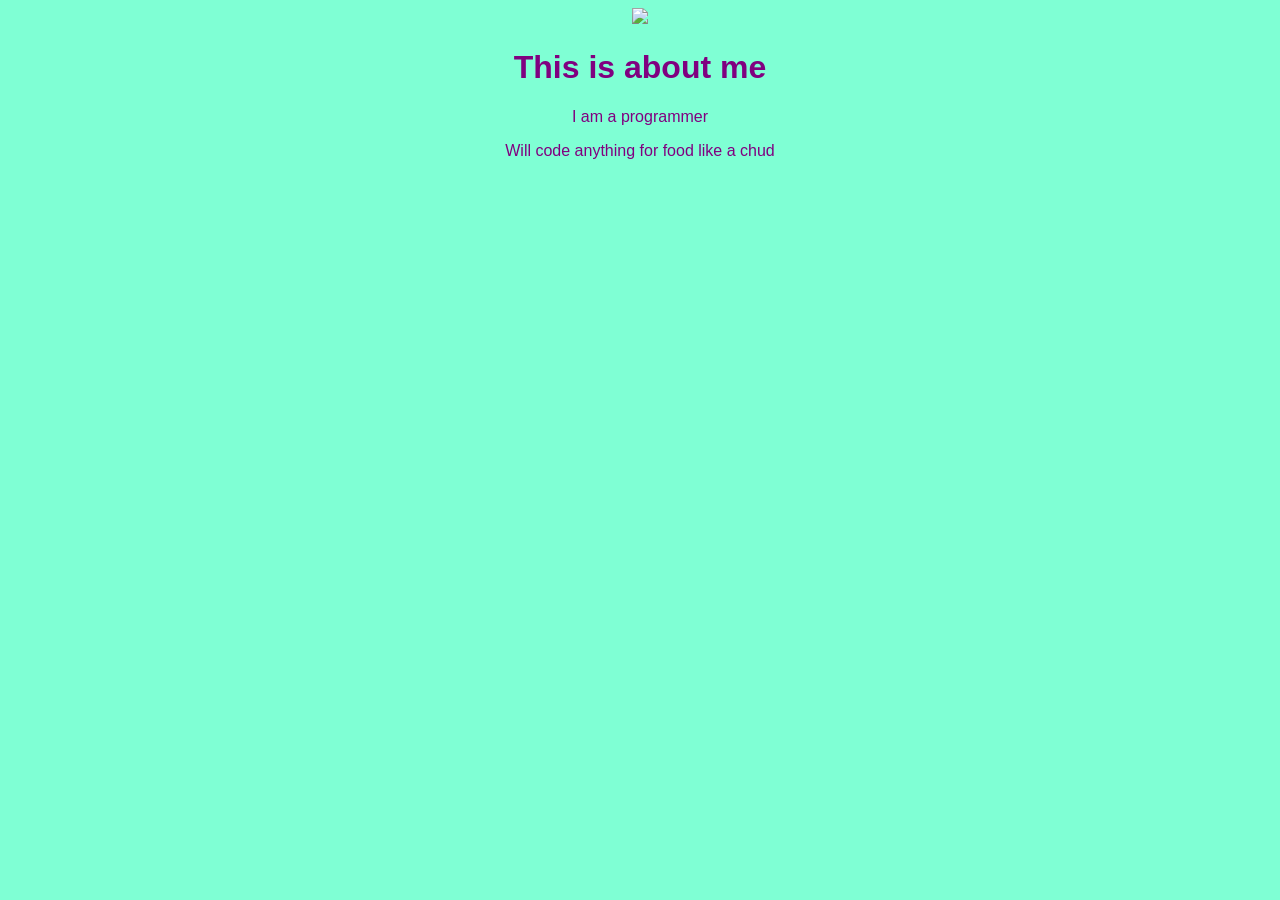
==== aboutme.html @ 1a48da04 "June 4 Day 1 Swift" ====
<!DOCTYPE html>
<html>
    <head> 
        <link rel="stylesheet" href="style.css" />
    </head>
    <body>
        <img
            src="https://hips.hearstapps.com/clv.h-cdn.co/assets/16/18/gettyimages-529202089.jpg?crop=0.6668237511781339xw:1xh;center,top"
        />
        <h1>This is about me</h1>
        <p>I am a programmer</p> 
        <p>Will code anything for food like a chud</p>
    </body>
<html
---- style.css ----
img {
    width: 200px;
}
body {
    text-align: center;
    font-family: sans-serif;
    background: aquamarine;
    color: purple;
}
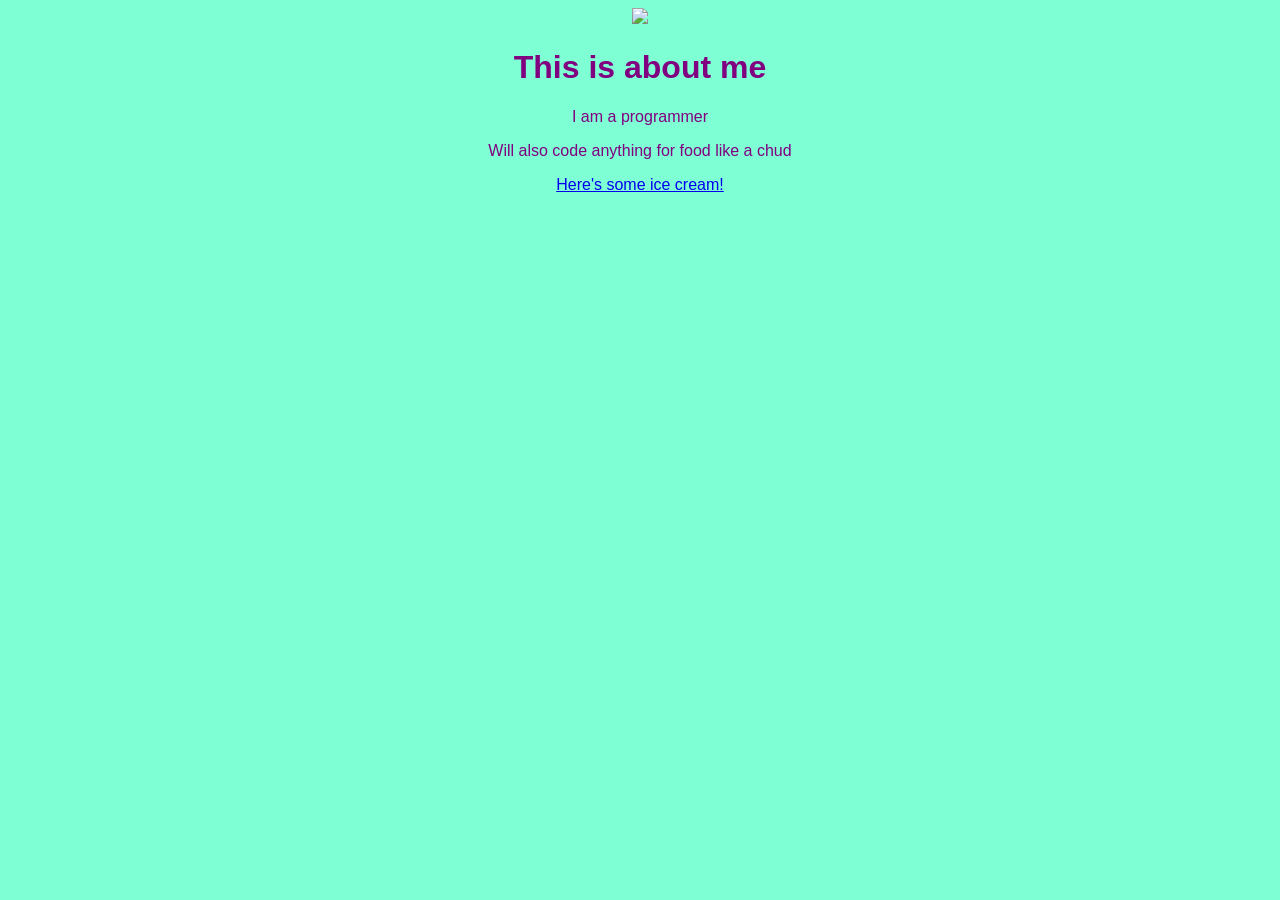
==== commit 05b298fd: "June 4 Final Changes" ====
--- a/aboutme.html
+++ b/aboutme.html
@@ -9,6 +9,7 @@
         />
         <h1>This is about me</h1>
         <p>I am a programmer</p> 
-        <p>Will code anything for food like a chud</p>
+        <p>Will also code anything for food like a chud</p>
+        <a href="/icecream.html">Here's some ice cream!</a>
     </body>
 <html
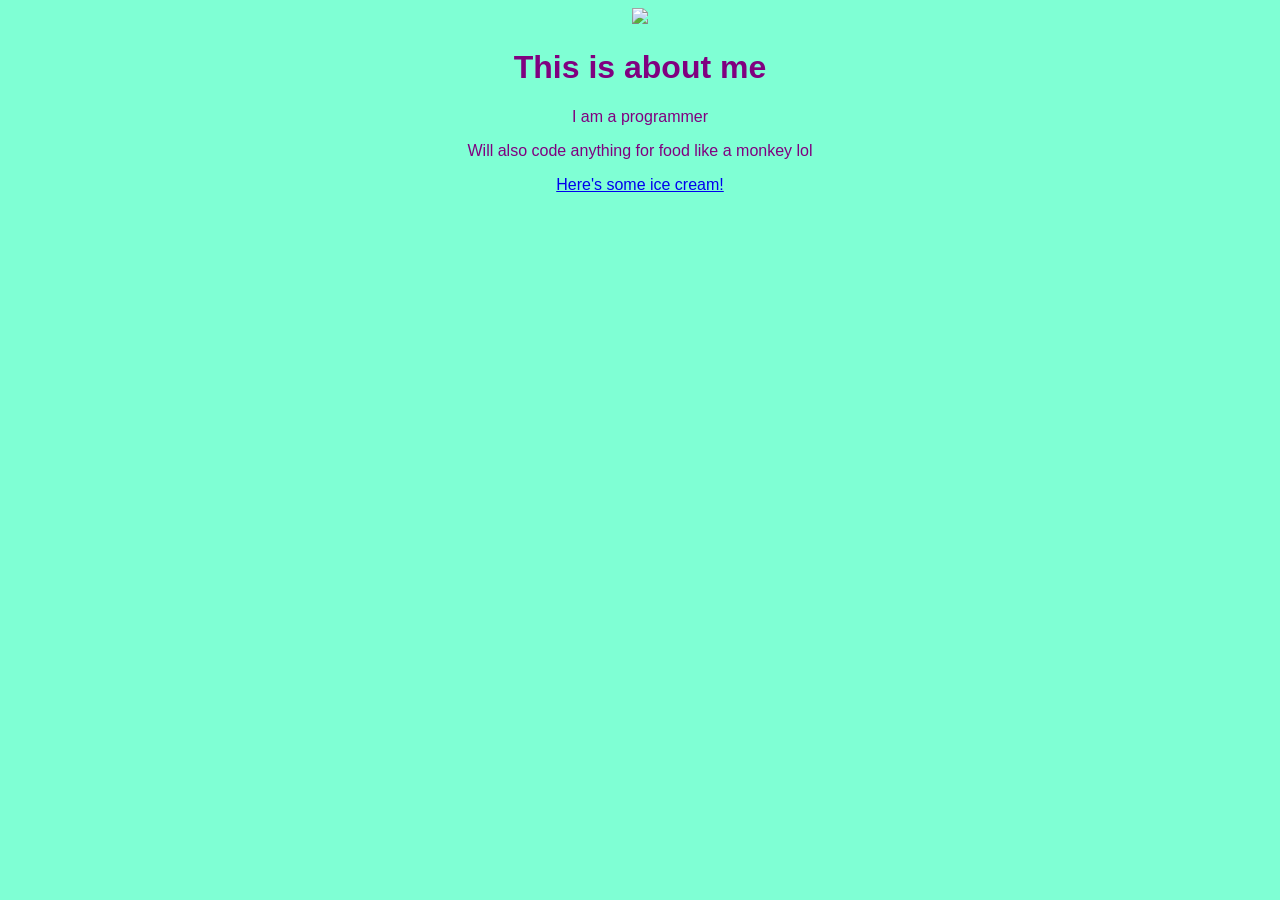
==== commit e1c1fe76: "Final Website" ====
--- a/aboutme.html
+++ b/aboutme.html
@@ -9,7 +9,7 @@
         />
         <h1>This is about me</h1>
         <p>I am a programmer</p> 
-        <p>Will also code anything for food like a chud</p>
+        <p>Will also code anything for food like a monkey lol</p>
         <a href="/icecream.html">Here's some ice cream!</a>
     </body>
 <html
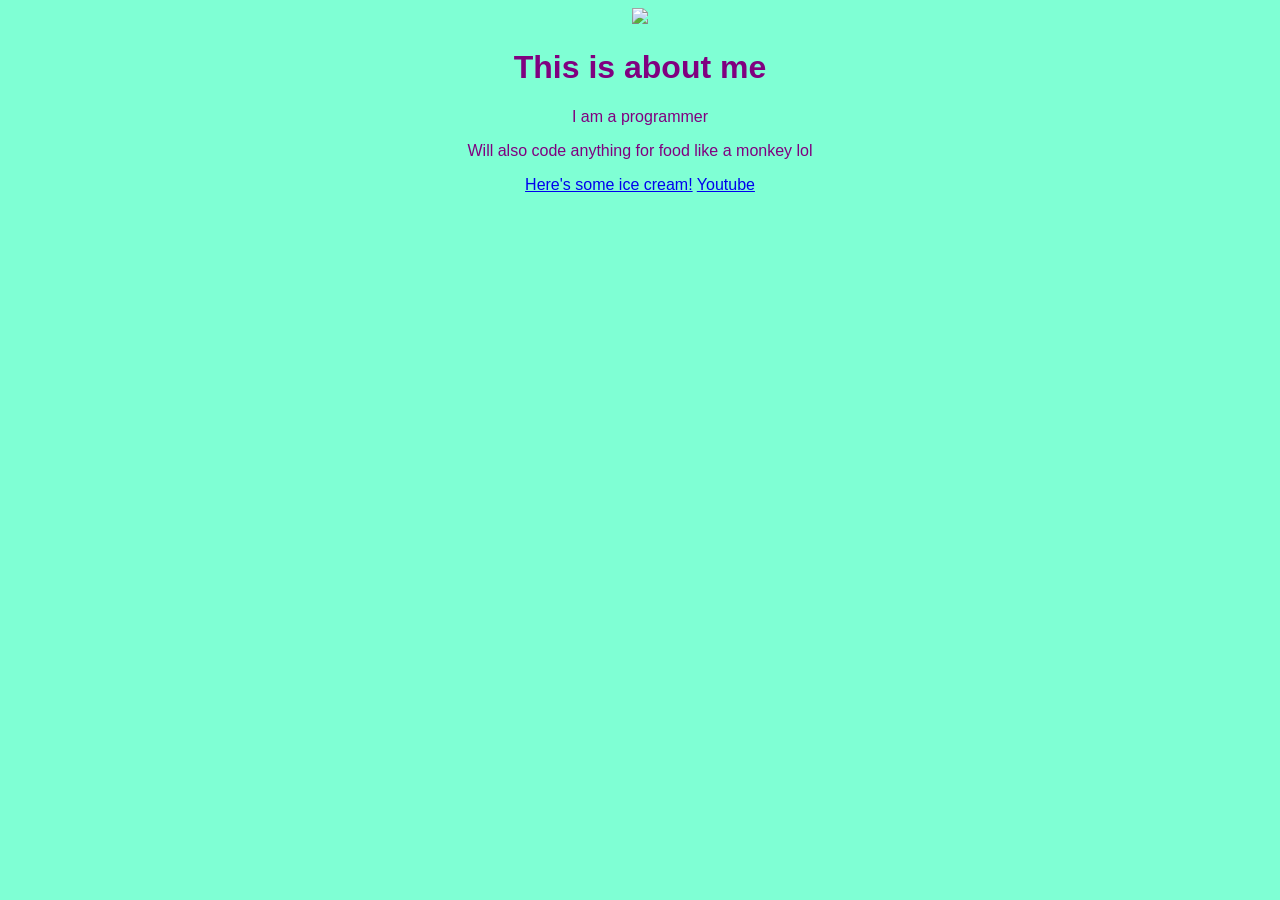
==== commit 50a03e65: "Final Website 3.0" ====
--- a/aboutme.html
+++ b/aboutme.html
@@ -10,6 +10,7 @@
         <h1>This is about me</h1>
         <p>I am a programmer</p> 
         <p>Will also code anything for food like a monkey lol</p>
-        <a href="/icecream.html">Here's some ice cream!</a>
+        <a href="icecream.html">Here's some ice cream!</a>
+        <a href="https://www.youtube.com/">Youtube</a>
     </body>
 <html
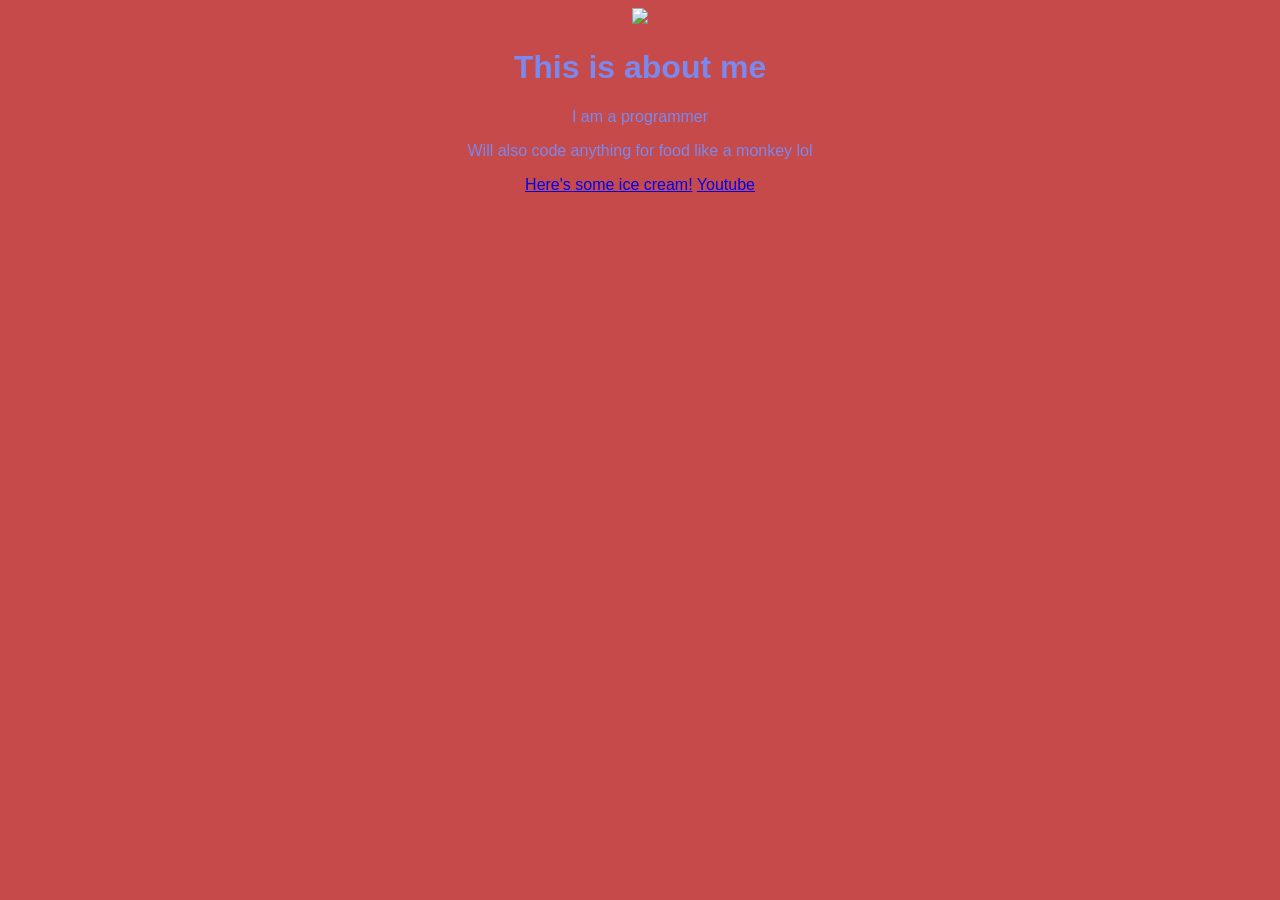
==== commit d49ed2ba: "Final Website 4.0" ====
--- a/aboutme.html
+++ b/aboutme.html
@@ -5,7 +5,7 @@
     </head>
     <body>
         <img
-            src="https://hips.hearstapps.com/clv.h-cdn.co/assets/16/18/gettyimages-529202089.jpg?crop=0.6668237511781339xw:1xh;center,top"
+            src="https://upload.wikimedia.org/wikipedia/commons/7/74/A-Cat.jpg?crop=0.6668237511781339xw:1xh;center,top"
         />
         <h1>This is about me</h1>
         <p>I am a programmer</p> 
--- a/style.css
+++ b/style.css
@@ -4,6 +4,6 @@
 body {
     text-align: center;
     font-family: sans-serif;
-    background: aquamarine;
-    color: purple;
+    background: rgb(198, 74, 74);
+    color: rgb(123, 136, 238);
 }
